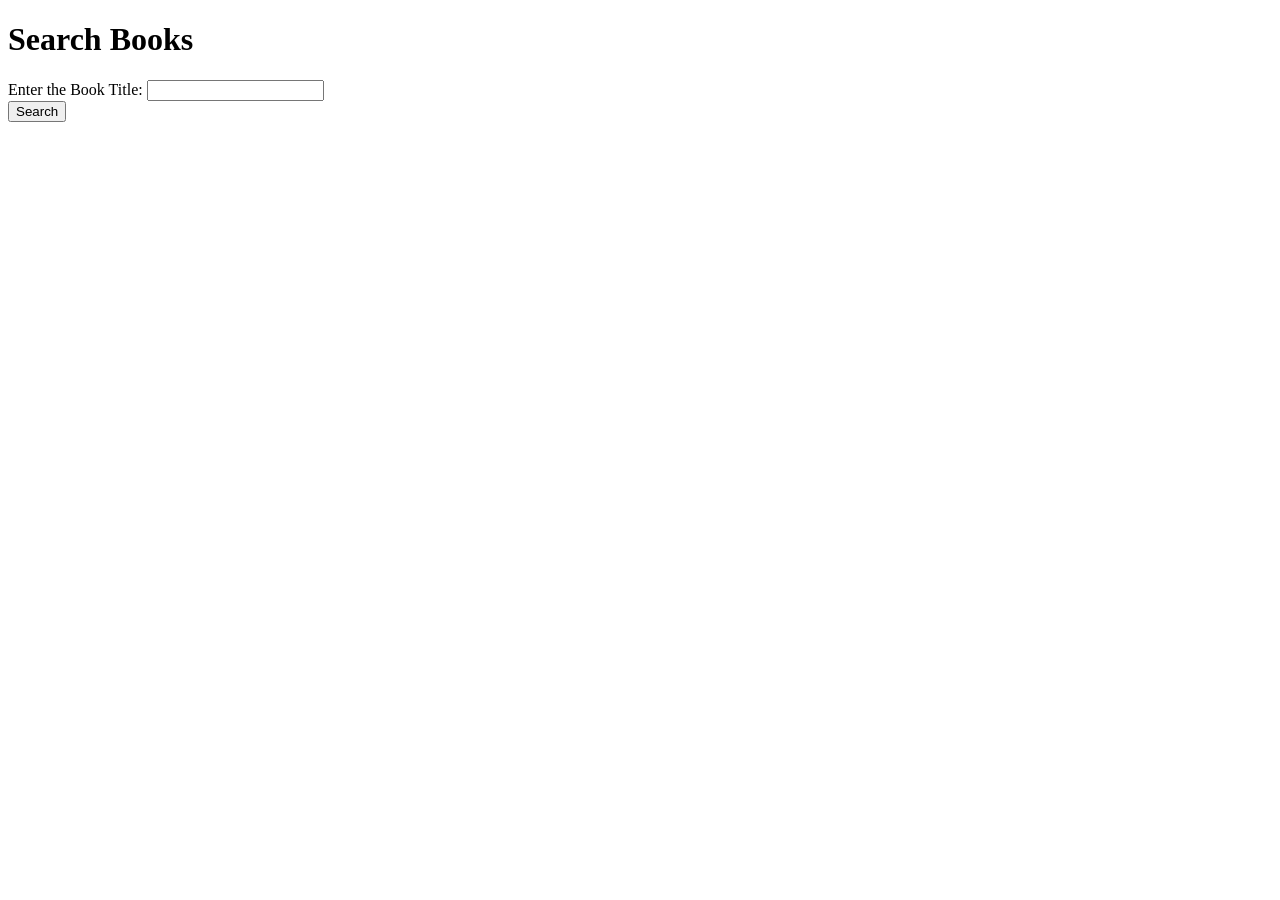
==== DOM_Fetch/Book_Search/index.html @ 5363e96d "Book search - Initial structure" ====
<!doctype html>
<html lang="en">
  <head>
    <meta charset="UTF-8" />
    <meta name="viewport" content="width=device-width, initial-scale=1.0" />
    <link rel="stylesheet" href="style.css" />
    <title>Book Search</title>
  </head>
  <body>
    <h1>Search Books</h1>
    <form id="searchForm">
      <div class="form-group">
        <label for="userInput">Enter the Book Title:</label>
        <input type="text" id="userInput" required />
      </div>
      <button type="submit" id="submitBtn">Search</button>
    </form>

    <script src="script.js"></script>
  </body>
</html>
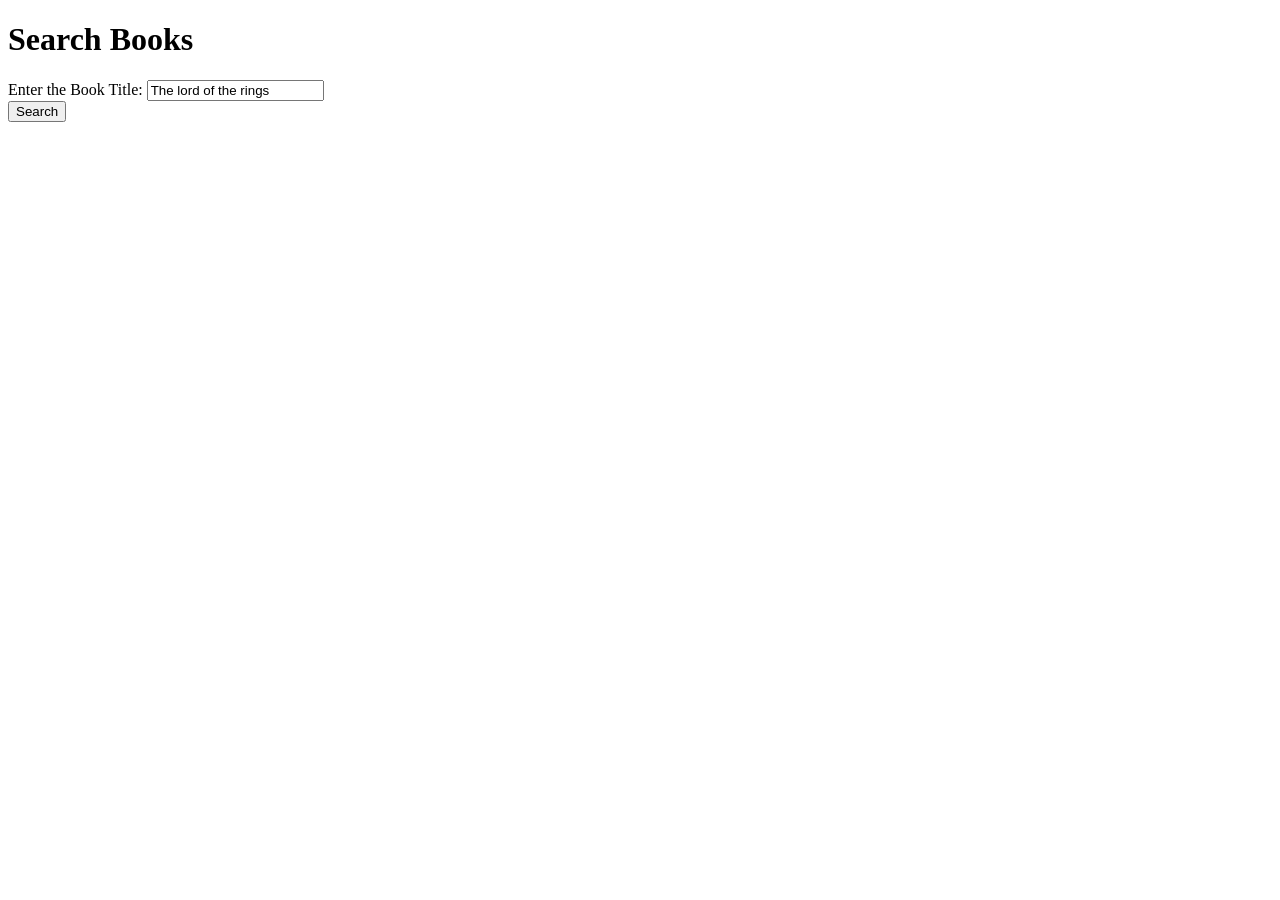
==== commit 01e5fc44: "Connected API, testing data structure" ====
--- a/DOM_Fetch/Book_Search/index.html
+++ b/DOM_Fetch/Book_Search/index.html
@@ -11,7 +11,12 @@
     <form id="searchForm">
       <div class="form-group">
         <label for="userInput">Enter the Book Title:</label>
-        <input type="text" id="userInput" required />
+        <input
+          type="text"
+          id="userInput"
+          value="The lord of the rings"
+          required
+        />
       </div>
       <button type="submit" id="submitBtn">Search</button>
     </form>
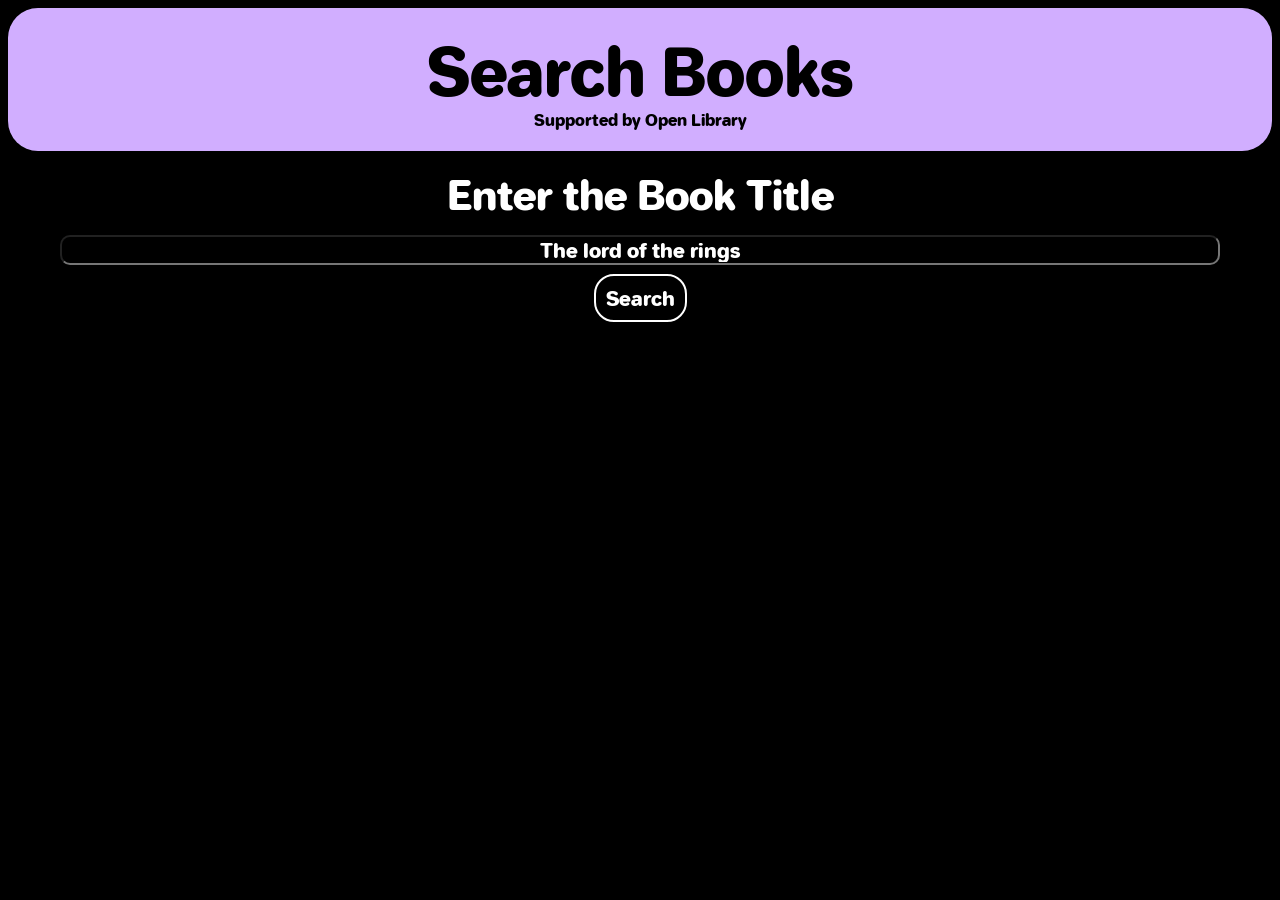
==== commit fe848a7d: "Changes in structure and styling" ====
--- a/DOM_Fetch/Book_Search/index.html
+++ b/DOM_Fetch/Book_Search/index.html
@@ -7,20 +7,30 @@
     <title>Book Search</title>
   </head>
   <body>
-    <h1>Search Books</h1>
-    <form id="searchForm">
-      <div class="form-group">
-        <label for="userInput">Enter the Book Title:</label>
-        <input
-          type="text"
-          id="userInput"
-          value="The lord of the rings"
-          required
-        />
-      </div>
-      <button type="submit" id="submitBtn">Search</button>
-    </form>
+    <header>
+      <h1>Search Books</h1>
+      <p>Supported by Open Library</p>
+    </header>
 
-    <script src="script.js"></script>
+    <main>
+      <section id="searchBar">
+        <form id="searchForm">
+          <div class="form-group">
+            <p>Enter the Book Title</p>
+            <input
+              type="text"
+              id="userInput"
+              value="The lord of the rings"
+              required
+            />
+          </div>
+          <button type="submit" id="submitBtn">Search</button>
+        </form>
+      </section>
+
+      <div id="results"></div>
+    </main>
+
+    <script defer src="script.js"></script>
   </body>
 </html>
--- a/DOM_Fetch/Book_Search/style.css
+++ b/DOM_Fetch/Book_Search/style.css
@@ -0,0 +1,88 @@
+@font-face {
+  font-family: "Jellee";
+  src: url("./src/fonts/Jellee-Roman.ttf") format("woff2");
+  font-weight: normal;
+  font-style: normal;
+}
+
+* {
+  color: white;
+  font-family: "Jellee", serif;
+  font-weight: lighter;
+  letter-spacing: 5%;
+}
+
+body,
+input,
+button {
+  background-color: black;
+}
+
+header {
+  background-color: rgb(209, 174, 255);
+  text-align: center;
+  padding: 5px;
+  border-radius: 30px;
+}
+header h1,
+header p {
+  color: black;
+}
+
+header h1 {
+  font-size: 4em;
+  margin: 20px auto;
+  letter-spacing: 3%;
+}
+header p {
+  margin-top: -20px;
+}
+
+#searchBar {
+  margin: 20px auto;
+  text-align: center;
+  font-size: 2.5em;
+}
+#searchBar p {
+  margin: 0 auto;
+}
+#searchBar input {
+  margin: 0 auto;
+  font-size: 0.5em;
+  width: 90vw;
+  text-align: center;
+  border-radius: 10px;
+}
+#searchBar button {
+  font-size: 0.5em;
+  border: 2px solid white;
+  border-radius: 20px;
+  padding: 10px;
+}
+
+#res-count {
+  letter-spacing: 5%;
+}
+
+.book {
+  background-color: rgb(10, 1, 24);
+  padding: auto;
+  padding-left: 30px;
+  padding-top: 5px;
+  margin: 20px auto;
+  border-radius: 20px;
+}
+
+.book-title {
+  font-size: 2em;
+  margin: 10px auto auto;
+}
+
+.book-info {
+  display: flex;
+  gap: 30px;
+  font-size: 1em;
+}
+.book-info h2 {
+  font-size: 1em;
+}
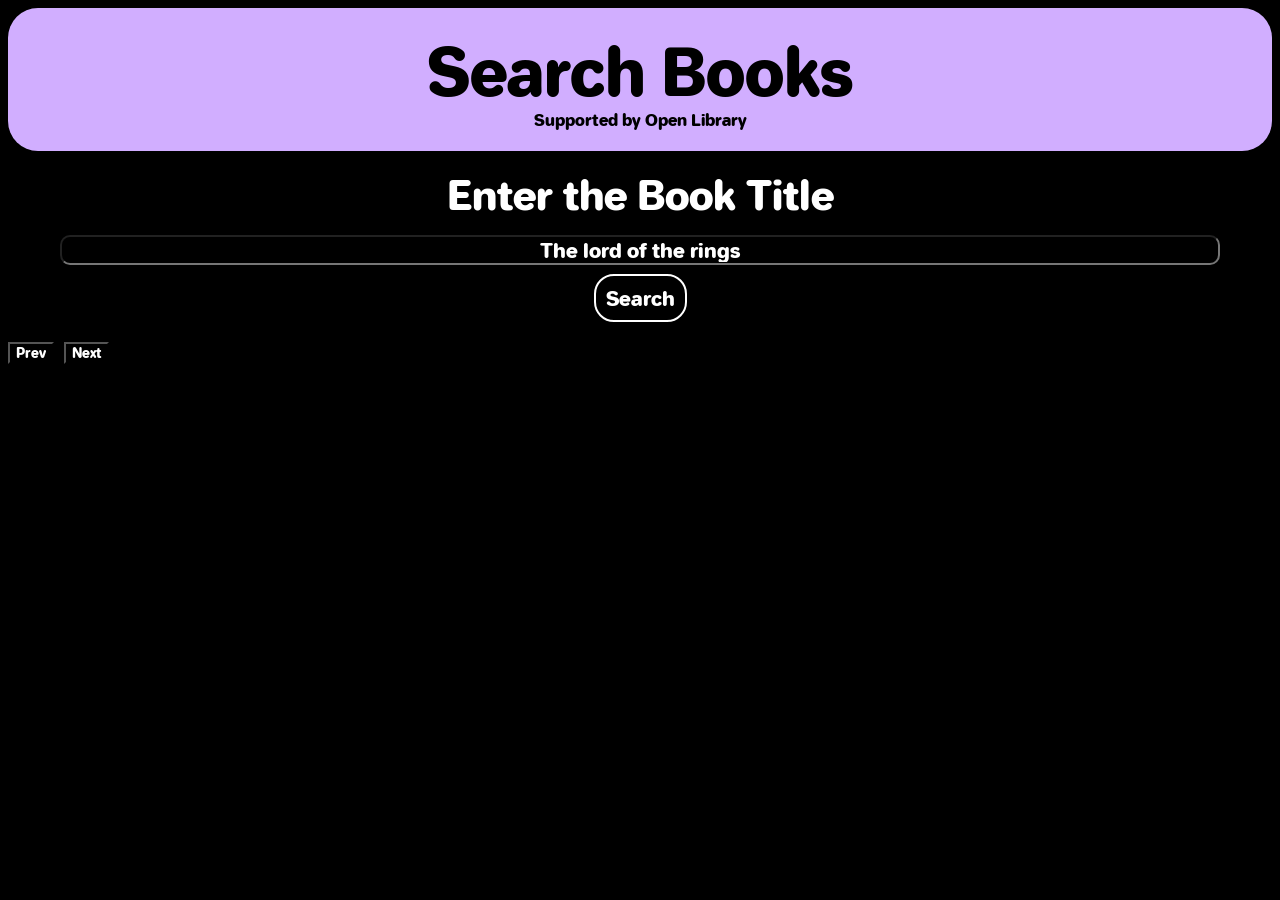
==== commit d5c17ea4: "script.js complete rebuild. Made it more readable. Added Pagination" ====
--- a/DOM_Fetch/Book_Search/index.html
+++ b/DOM_Fetch/Book_Search/index.html
@@ -29,6 +29,12 @@
       </section>
 
       <div id="results"></div>
+
+      <div id="pagination">
+        <button id="prev-btn">Prev</button>
+        <div id="page-numbers"></div>
+        <button id="next-btn">Next</button>
+      </div>
     </main>
 
     <script defer src="script.js"></script>
--- a/DOM_Fetch/Book_Search/style.css
+++ b/DOM_Fetch/Book_Search/style.css
@@ -86,3 +86,10 @@
 .book-info h2 {
   font-size: 1em;
 }
+
+#pagination {
+  display: flex;
+  align-items: center;
+  gap: 5px;
+  margin-top: 20px;
+}
